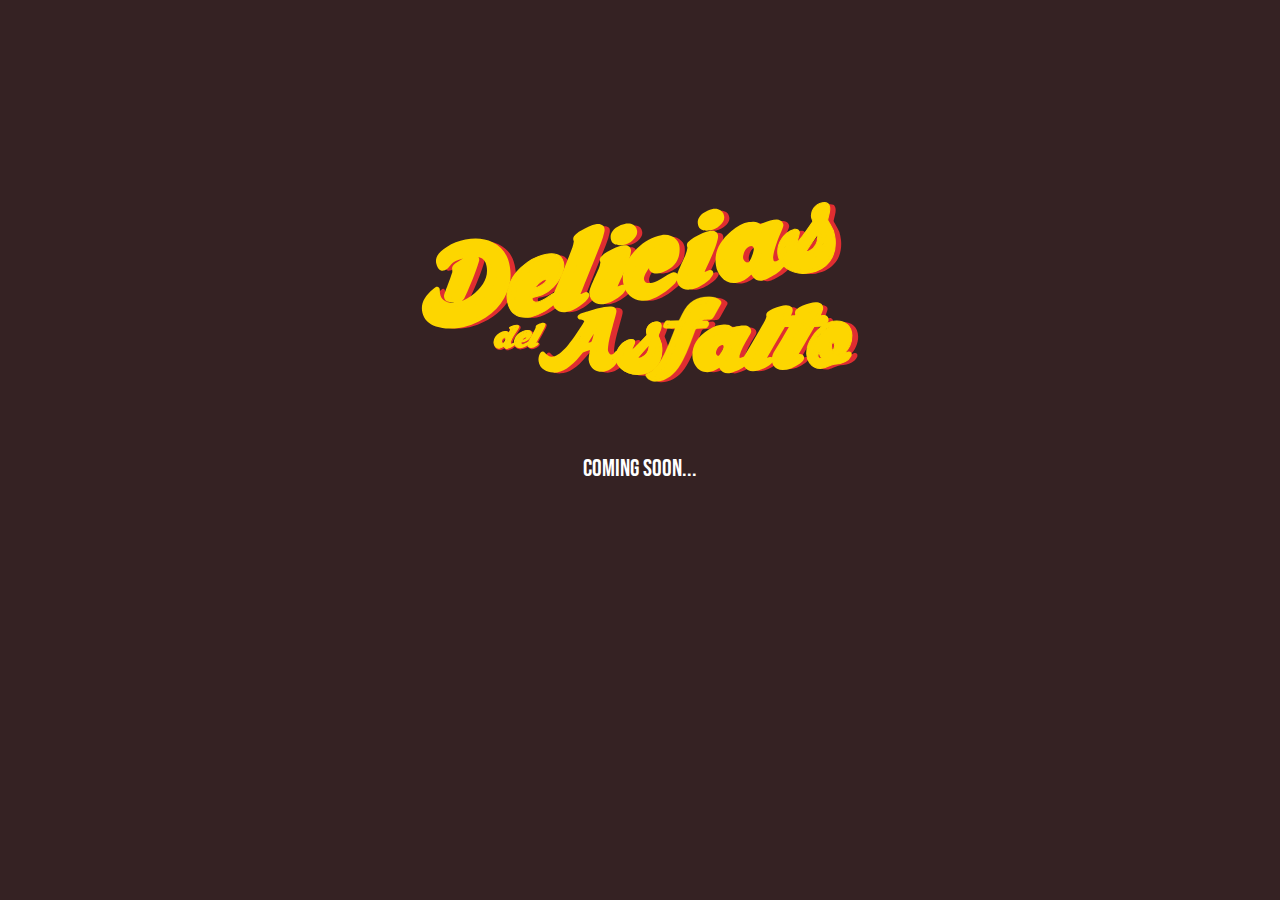
==== soon/index.html @ d4ef251b "Final delivery for deliciasdelasfalto" ====
<!DOCTYPE html>
<html lang="es">
<head>
    <meta name="viewport" content="width=device-width, initial-scale=1.0">
    <title>Delicias del Asfalto</title>
    <meta name="description" content="DELICIAS DEL ASFALTO es una producción audiovisual; la primera película de skateboarding realizada por la marca de patinetas caleña Sabor Skateboards, con la participación del tema 2019, skaters de la sucursal del cielo y otras ciudades de Colombia">
    <!-- Required meta tags -->
    <meta name="Siddha Vidya" content="@lh1008">
    <meta charset="UTF-8">
    <meta name="keywords" content="saborskateboards, deliciasdelasfalto, skateboarding, skatevideo, skatefilm, skateboards">
    <meta name="viewport" content="width=device-width, initial-scale=1, shrink-to-fit=no">  
    <!-- Styles CSS -->
    <link rel="stylesheet" href="./styles/main.css">
    <!-- Google Fonts -->
    <link href="https://fonts.googleapis.com/css2?family=Bebas+Neue&display=swap" rel="stylesheet">
    <!-- Favicon -->
    <link rel="icon" type="image/png" sizes="16x16" href="./images/delicias.png">
</head>
<body>
     <!-- IMAGEN PRINCIPAL -->
    <div class="container">
        <a href="https://www.instagram.com/deliciasdelasfalto/?hl=en" target="_blank">
            <img src="./images/delicias_logo.svg" alt="Logo Delicias del Asfalto">
        </a>
    </div>
    <p class="text-header">Coming soon...</p>
</body>
---- soon/styles/main.css ----
body {
    background-color: rgb(53, 34,35);
    
}
.container {
    width: 80%;
    height: 60%;
    margin-left: auto;
    margin-right: auto;
    margin-top: auto;
}

.text-header {
    position: relative;
    font-family: 'Bebas Neue', cursive;
    font-size: x-large;
    color: white;
    text-align: center;
    margin-top: -10%;
}

[class*="col-"] {
    float: left;
    padding: 15px;
}
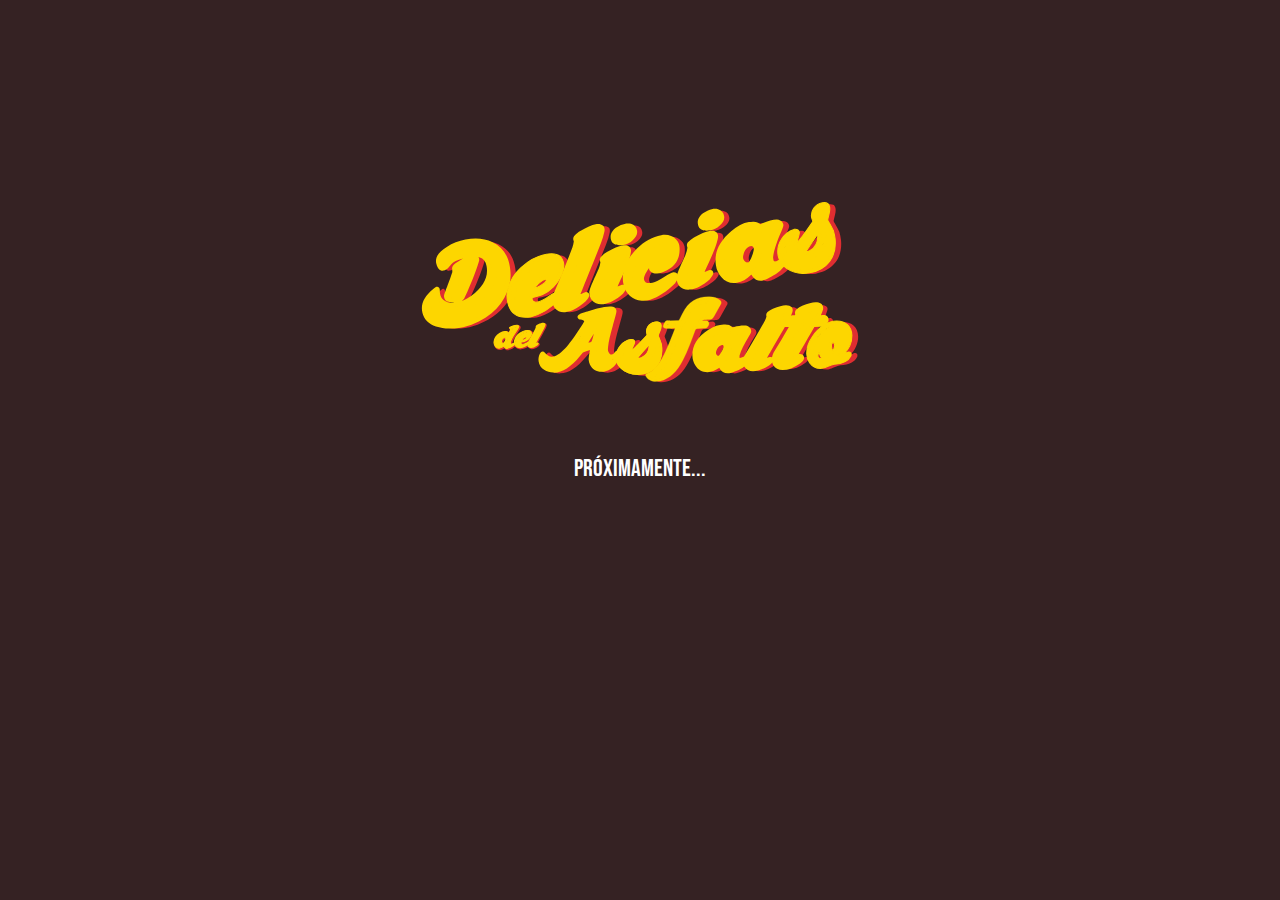
==== commit 4b523d8a: "Adding soon responsive" ====
--- a/soon/index.html
+++ b/soon/index.html
@@ -20,8 +20,8 @@
      <!-- IMAGEN PRINCIPAL -->
     <div class="container">
         <a href="https://www.instagram.com/deliciasdelasfalto/?hl=en" target="_blank">
-            <img src="./images/delicias_logo.svg" alt="Logo Delicias del Asfalto">
+            <img src="./images/delicias_logo.svg" alt="Logo Delicias del Asfalto" oncontextmenu="return false;">
         </a>
     </div>
-    <p class="text-header">Coming soon...</p>
+    <p class="text-header">PRÓXIMAMENTE...</p>
 </body>--- a/soon/styles/main.css
+++ b/soon/styles/main.css
@@ -3,23 +3,64 @@
     
 }
 .container {
-    width: 80%;
+    width: 140%;
     height: 60%;
-    margin-left: auto;
-    margin-right: auto;
-    margin-top: auto;
+    margin-left: -20%;
+    /* margin-right: auto; */
+    margin-top: 30%;
 }
 
 .text-header {
     position: relative;
     font-family: 'Bebas Neue', cursive;
-    font-size: x-large;
+    font-size: medium;
     color: white;
     text-align: center;
     margin-top: -10%;
 }
 
-[class*="col-"] {
-    float: left;
-    padding: 15px;
+/* ------------------------- */
+/*    MOBILE - RESPONSIVE    */
+/* ------------------------- */
+@media screen and (min-width: 480px) {
+    .container {
+        width: 100%;
+        height: 60%;
+        margin-left: auto;
+        margin-right: auto;
+        margin-top: auto;
+    }
+    .text-header {
+        font-size: medium;
+    }
+
+}
+
+@media screen and (min-width: 767px) {
+    .container {
+        width: 80%;
+        height: 60%;
+        margin-left: auto;
+        margin-right: auto;
+        margin-top: 10%;
+    }
+    .text-header {
+        font-size: large;
+    }
+  
+}
+
+@media screen and (min-width: 950px) {
+    .container {
+        width: 80%;
+        height: 60%;
+        margin-left: auto;
+        margin-right: auto;
+        margin-top: auto;
+    }
+    .text-header {
+        font-size: x-large;
+    }
+    
+  
 }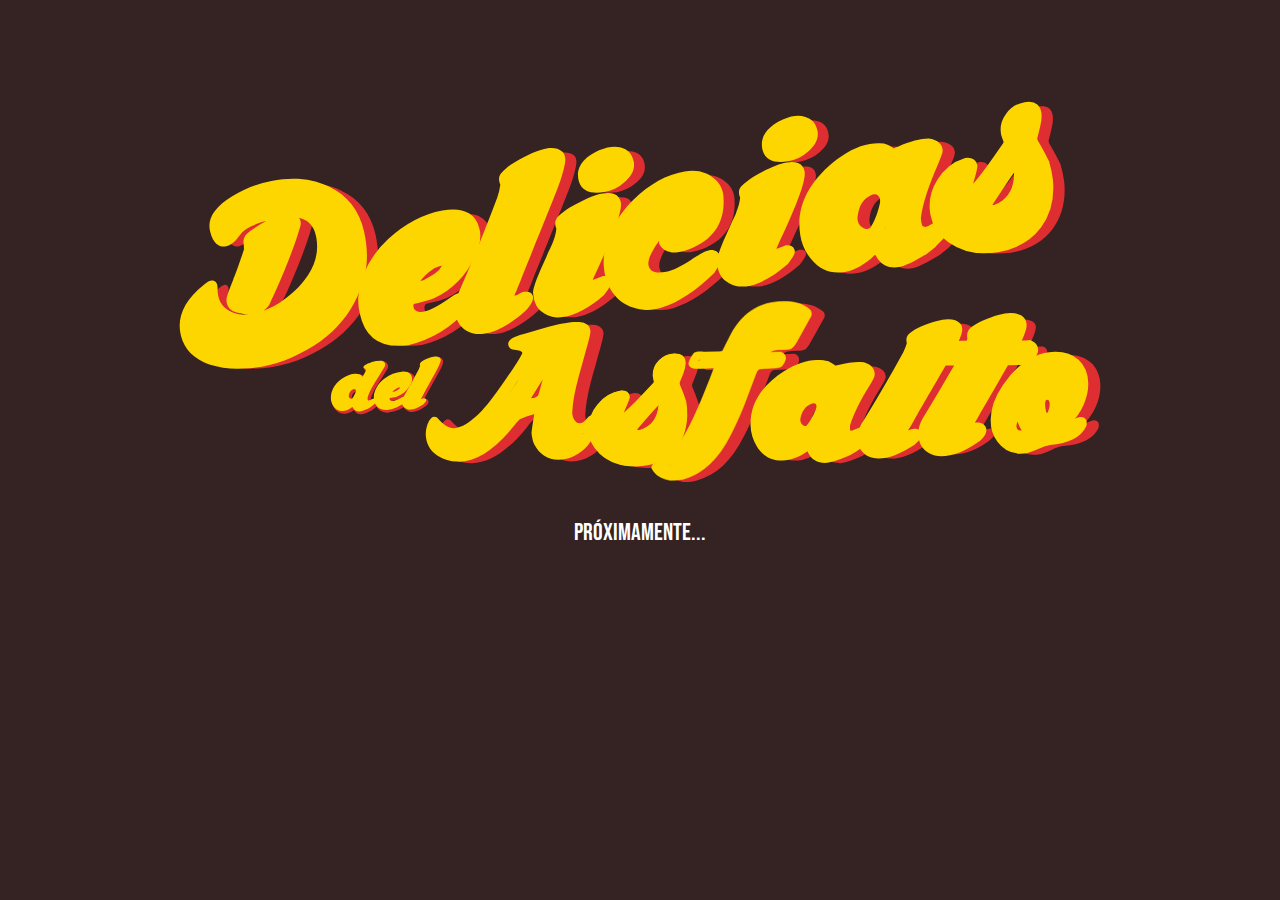
==== commit cf4c093f: "Working in responsive design" ====
--- a/soon/index.html
+++ b/soon/index.html
@@ -14,13 +14,13 @@
     <!-- Google Fonts -->
     <link href="https://fonts.googleapis.com/css2?family=Bebas+Neue&display=swap" rel="stylesheet">
     <!-- Favicon -->
-    <link rel="icon" type="image/png" sizes="16x16" href="./images/delicias.png">
+    <link rel="icon" type="image/png" sizes="16x16" href="./images/favicon_delicias.svg">
 </head>
 <body>
      <!-- IMAGEN PRINCIPAL -->
     <div class="container">
         <a href="https://www.instagram.com/deliciasdelasfalto/?hl=en" target="_blank">
-            <img src="./images/delicias_logo.svg" alt="Logo Delicias del Asfalto" oncontextmenu="return false;">
+            <img src="./images/portada_logo_delicias.svg" alt="Logo Delicias del Asfalto" oncontextmenu="return false;">
         </a>
     </div>
     <p class="text-header">PRÓXIMAMENTE...</p>
--- a/soon/styles/main.css
+++ b/soon/styles/main.css
@@ -3,10 +3,10 @@
     
 }
 .container {
-    width: 140%;
+    width: 100%;
     height: 60%;
-    margin-left: -20%;
-    /* margin-right: auto; */
+    margin-left: autos;
+    margin-right: auto;
     margin-top: 30%;
 }
 
@@ -16,7 +16,7 @@
     font-size: medium;
     color: white;
     text-align: center;
-    margin-top: -10%;
+    margin-top: -5%;
 }
 
 /* ------------------------- */
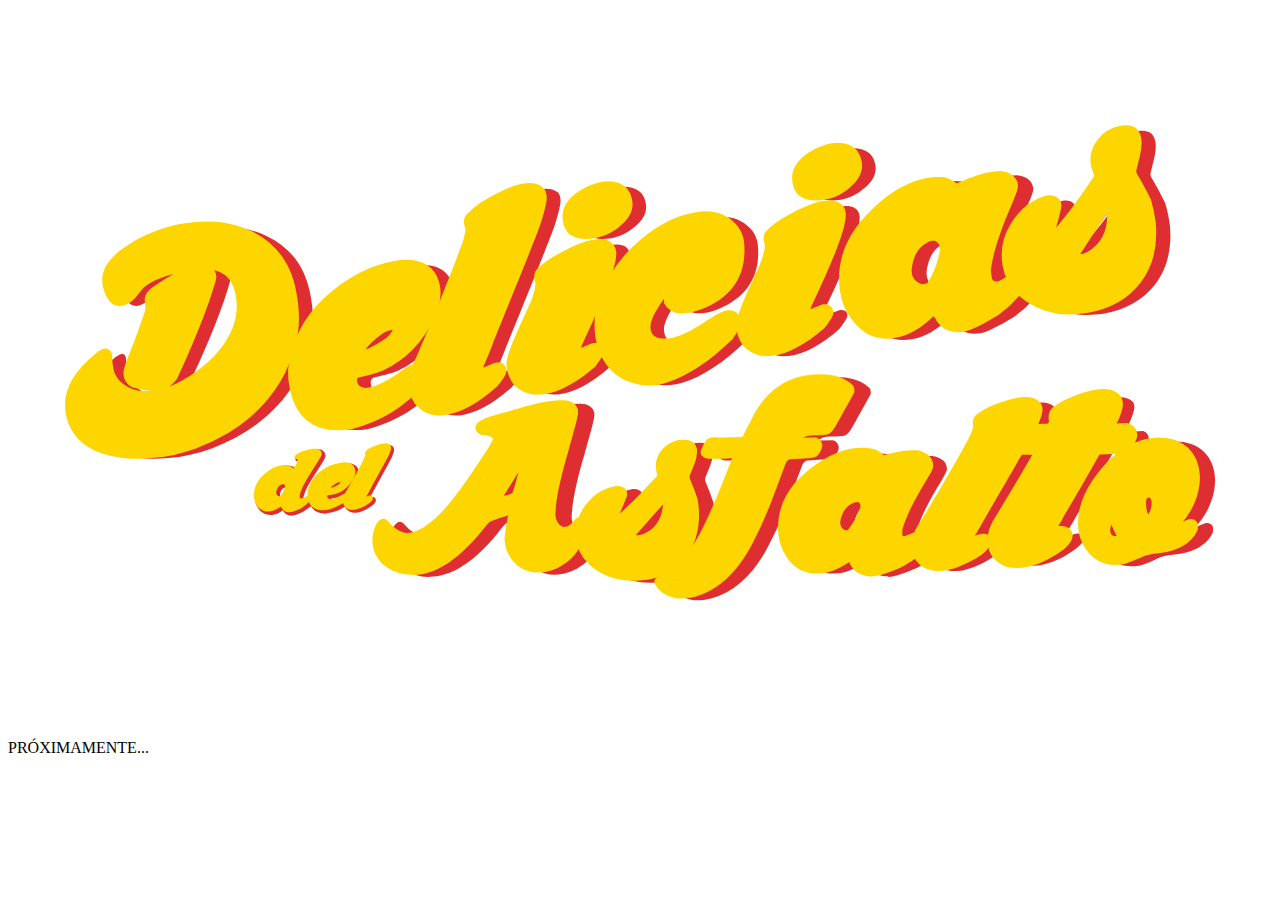
==== commit dfb06eb5: "Uploading final version website HTML, CSS, README's, etc." ====
--- a/soon/index.html
+++ b/soon/index.html
@@ -5,12 +5,27 @@
     <title>Delicias del Asfalto</title>
     <meta name="description" content="DELICIAS DEL ASFALTO es una producción audiovisual; la primera película de skateboarding realizada por la marca de patinetas caleña Sabor Skateboards, con la participación del tema 2019, skaters de la sucursal del cielo y otras ciudades de Colombia">
     <!-- Required meta tags -->
-    <meta name="Siddha Vidya" content="@lh1008">
-    <meta charset="UTF-8">
+    <meta name="Felipe Astudillo" content="Owner/@saborskateboards @deliciasdelasfalto">
+    <meta name="Luis Herrera" content="@lh1008 - https://github.com/lh1008 Frontend/Backend Developer">
+    <meta name="Steven Cruz" content="@steven-cruz - https://github.com/steven-cruz Frontend Designer">
     <meta name="keywords" content="saborskateboards, deliciasdelasfalto, skateboarding, skatevideo, skatefilm, skateboards">
-    <meta name="viewport" content="width=device-width, initial-scale=1, shrink-to-fit=no">  
+    <!-- Twitter -->
+    <meta name="twitter:card" content="summary">
+    <meta name="twitter:url" content="https://deliciasdelasfalto.com/">
+    <meta name="twitter:title" content="Delicias del Asfalto">
+    <meta name="twitter:description" content="DELICIAS DEL ASFALTO es una producción audiovisual; la primera película de skateboarding realizada por la marca de patinetas caleña Sabor Skateboards, con la participación del tema 2019, skaters de la sucursal del cielo y otras ciudades de Colombia.">
+    <meta name="twitter:image" content="https://deliciasdelasfalto.com/images/logo.png">
+    <!-- PAGE CARD -->
+    <meta property="og:locale" content="es-co" />
+    <meta property="og:title" content="Delicias del Asfalto" />
+    <meta property="og:url" content="https://deliciasdelasfalto.com" />
+    <meta property="og:description" content="DELICIAS DEL ASFALTO es una producción audiovisual; la primera película de skateboarding realizada por la marca de patinetas caleña Sabor Skateboards, con la participación del tema 2019, skaters de la sucursal del cielo y otras ciudades de Colombia." />
+    <meta property="og:image" content="https://deliciasdelasfalto.com/images/logo_delicias.png"/>
+    <meta property="og:type" content="website" />
+    <!-- Responsive -->
+    <meta name="viewport" content="width=device-width, initial-scale=1, shrink-to-fit=no">
     <!-- Styles CSS -->
-    <link rel="stylesheet" href="./styles/main.css">
+    <link rel="stylesheet" href="./styles/soon.css">
     <!-- Google Fonts -->
     <link href="https://fonts.googleapis.com/css2?family=Bebas+Neue&display=swap" rel="stylesheet">
     <!-- Favicon -->
@@ -24,4 +39,5 @@
         </a>
     </div>
     <p class="text-header">PRÓXIMAMENTE...</p>
-</body>+</body>
+</html>